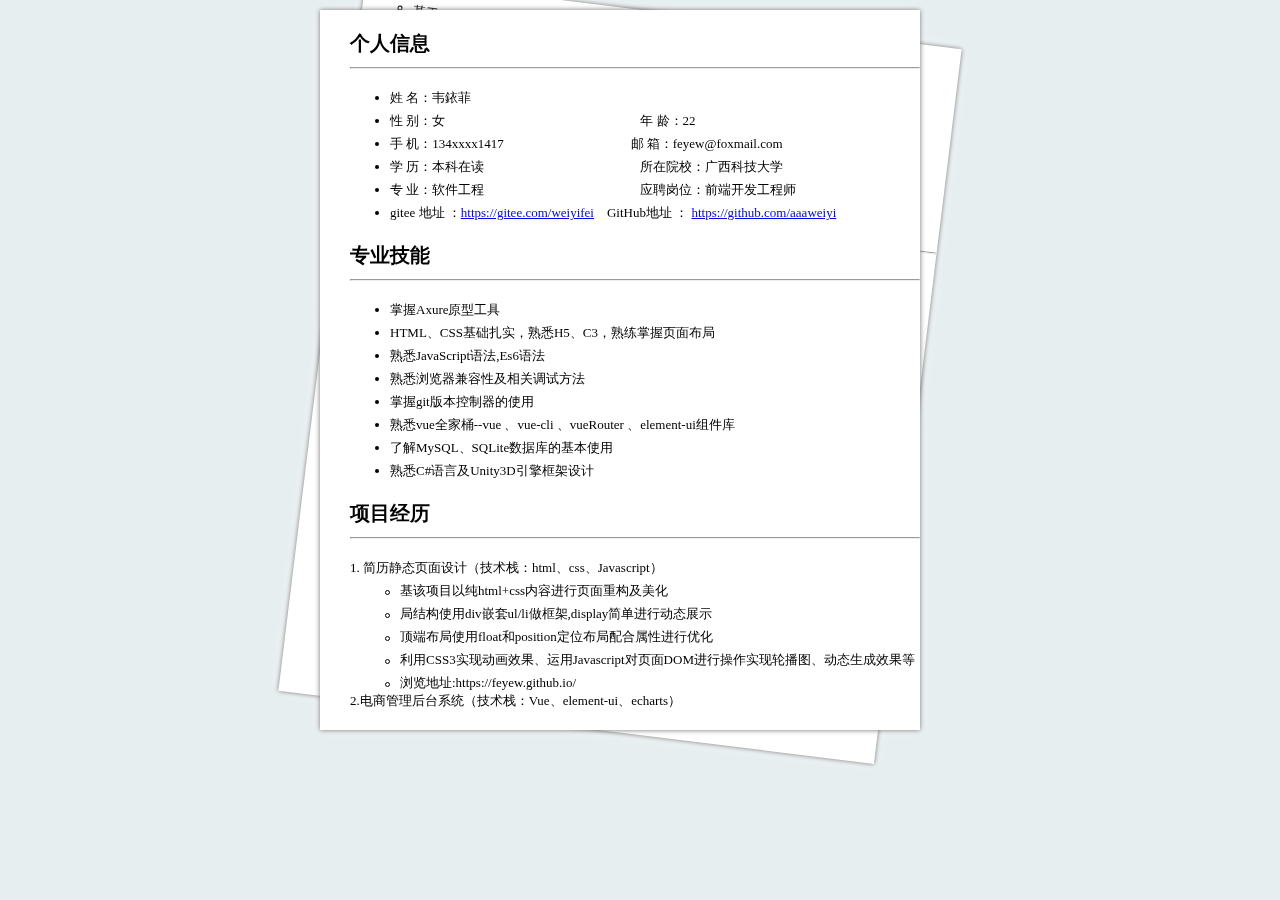
==== introduce.html @ 45f90a76 "Update introduce.html" ====
<!DOCTYPE html>
<html lang="en">

<head>
    <meta charset="UTF-8">
    <meta http-equiv="X-UA-Compatible" content="IE=edge">
    <meta name="viewport" content="width=device-width, initial-scale=1.0">
    <title>简历简介</title>
    <script src="./js/animate.js"></script>
    <script src="./js/base.js"></script>
    <link rel="stylesheet" href="./css/introduce.css">
    <link rel="icon" href="me.ico">
</head>

<body>
    <div class="page">
        <div id="first-page" class="first-up">
            <h2>个人信息</h2>
            <hr>
            <ul>
                <li>姓 名：韦銥菲</li>
                <li>性 别：女&emsp;&emsp;&emsp;&emsp; &emsp;&emsp;&emsp;&ensp;&ensp;&ensp;&ensp;&ensp;&ensp;&ensp;&ensp;&ensp;&ensp;&ensp;&ensp;&ensp;&ensp;&ensp; 年 龄：22</li>
                <li>手 机：134xxxx1417&emsp;&emsp;&emsp;&emsp; &emsp;&emsp;&emsp;&ensp;&ensp;&ensp;&ensp;&ensp;邮 箱：feyew@foxmail.com</li>
                <li>学 历：本科在读&emsp;&emsp;&emsp;&emsp;&emsp;&emsp;&emsp;&emsp;&emsp;&emsp;&emsp;&ensp;&ensp;所在院校：广西科技大学</li>
                <li>专 业：软件工程&emsp;&emsp;&emsp;&emsp;&emsp;&emsp;&emsp;&emsp;&emsp;&emsp;&emsp;&ensp;&ensp;应聘岗位：前端开发工程师</li>
                <li>gitee 地址 ：<a href="https://gitee.com/weiyifei">https://gitee.com/weiyifei</a>&emsp;GitHub地址 ：
                    <a href="https://github.com/aaaweiyi">https://github.com/aaaweiyi</a></li>
            </ul>
            <h2>专业技能</h2>
            <hr>
            <ul>
                <li>掌握Axure原型工具</li>
                <li>HTML、CSS基础扎实，熟悉H5、C3，熟练掌握页面布局</li>
                <li>熟悉JavaScript语法,Es6语法</li>
                <li>熟悉浏览器兼容性及相关调试方法</li>
                <li>掌握git版本控制器的使用</li>
                <li>熟悉vue全家桶--vue 、vue-cli 、vueRouter 、element-ui组件库</li>
                <li>了解MySQL、SQLite数据库的基本使用</li>
                <li>熟悉C#语言及Unity3D引擎框架设计</li>
            </ul>
            <h2>项目经历</h2>
            <hr>
            <dl>
                <dt>1. 简历静态页面设计（技术栈：html、css、Javascript）</dt>
                <div class="dot"></div>
                <dd>基该项目以纯html+css内容进行页面重构及美化</dd>
                <div class="dot"></div>
                <dd>局结构使用div嵌套ul/li做框架,display简单进行动态展示</dd>
                <div class="dot"></div>
                <dd>顶端布局使用float和position定位布局配合属性进行优化</dd>
                <div class="dot"></div>
                <dd>利用CSS3实现动画效果、运用Javascript对页面DOM进行操作实现轮播图、动态生成效果等</dd>
                <div class="dot"></div>
                <dd>浏览地址:https://feyew.github.io/</dd>
                <dt>2.电商管理后台系统（技术栈：Vue、element-ui、echarts）</dt>
            </dl>
        </div>
        <div id="second-page" class="second-down">
            <div class="dot" style="margin-top: 25px !important"></div>
            <dd style="margin-top: 20px;">基于vue.js，采用前后端分离开发模式，使用vue-cli快速搭建开发环境</dd>
            <div class="dot"></div>
            <dd>vue-router构建单页面应用，apache echart绘制图表</dd>
            <div class="dot"></div>
            <dd>使用axios的进行前后端数据交互，利用 elementUI 的完成页面布局</dd>
            <div class="f-dotted" style="cursor: pointer;">
                <div class="first-tip"></div>
                <div class="second-ti;"></div>
            </div>
            <dt style="margin-left: 20px;">3.Unity3D游戏Demo - 独立开发</dt>
            <div class="dot"></div>
            <dd>基于C#语言面向对象的Unity3D引擎开发，涉及到用户界面设计</dd>
            <div class="dot"></div>
            <dd>涉及MySQL、SQLite数据库使用</dd>
            <h2>学校经历</h2>
            <hr>
            <dl>
                <dt>1.广西科技大学 - 威爱学院青年志愿者协会 2018/09 - 2020/06</dt>
                <div class="dot"></div>
                <dd>担任副会长职务</dd>
                <div class="dot"></div>
                <dd>志愿者的活动组织工作，与志愿者活动点进行交接</dd>
                <div class="dot"></div>
                <dd>进行相关志愿活动的策划，带领志愿者实施志愿活动</dd>
            </dl>
            <h2>证书及获奖经历</h2>
            <hr>
            <ul>
                <li>CET-4 ，具备听读写的能力</li>
                <li>计算机二级，掌握计算机各项操作</li>
                <li>2020年获“优秀学生干部”称号</li>
                <li>2021年获“优秀团员”称号</li>
            </ul>
            <h2>其他信息</h2>
            <hr>
            <ul>
                <li>自主学习能力强，对前端开发有极大的兴趣</li>
                <li>性格开朗，容易相处，有责任感和良好的沟通能力，具备团队协作意识</li>
                <li>兴趣爱好：摄影/绘画/跑步/电影</li>
                <div class="s-dotted" style="cursor: pointer;">
                    <div class=" first-tip" style=" margin-top: 265px; margin-left: -165px; "></div>
                    <div class="second-tip " style=" margin-top: 265px; margin-left: -165px"></div>
                </div>
            </ul>
        </div>

    </div>

    <!-- 游戏作品区域 -->
    <div class="gameDemo">
        <div class="demo-left ">
            <h1>Unity3D独立小游戏项目介绍</h1>
            <section class="de-game ">
                <div class="de-game-one ">
                    <dt>
                        <h3>ARPG类《泰斗破坏神》简介</h3>
                        <dd>1.基于Unity3D引擎开发</dd>
                        <dd>2.C#语言开发</dd>
                        <dd>3.MySQL数据库存储</dd>
                        <dd>4.Photon Server服务器开发</dd>
                    </dt>
                    <section class="startOne  start">
                    </section>
                </div>
                <div class="de-game-tow ">
                    <dt>
                        <h3>酷跑类游戏Demo</h3>
                        <dd>1.基于Unity3D引擎开发</dd>
                        <dd>2.C#语言开发</dd>
                        <dd>3.SQLite数据库存储</dd>
                        <dd>4连贯的游戏逻辑</dd>
                    </dt>
                    <section class="startTow  start">
                    </section>
                </div>
                <div class="de-game-three ">
                    <dt>
                        <h3>安卓类开发游戏Demo</h3>
                        <dd>1.基于Unity3D引擎开发</dd>
                        <dd>2.C#语言开发</dd>
                        <dd>3.XML和JISO数据的存档和读档</dd>
                        <dd>4.连贯的游戏逻辑</dd>
                    </dt>
                    <section class="startThree start">
                    </section>
                </div>
            </section>
        </div>
        <div class="demo-right ">
            <div class="first-game "></div>
            <div class="second-game "></div>
            <div class="third-game "></div>
            <div class="cicle-one "></div>
            <div class="cicle-tow "></div>
            <div class="cicle-three "></div>
            <div class="solid-one "></div>
            <div class="solid-tow "></div>
            <div class="solid-three "></div>
            <div class="solid-four "></div>
        </div>

    </div>

    <!-- 轮播图区域 -->
    <div class="photoDemo">
        <section>
            <div class="fl">
                <a href="javascript:;" class="arrow-l">
                    &lt;
                 </a>
                <a href="javascript:;" class="arrow-r">&gt;</a>
                <ul class="focus">
                    <li>
                        <img src="./img/Photo-1.JPG " alt=" ">
                    </li>
                    <li>
                        <img src="./img/Photo-2.jpg " alt=" ">
                    </li>
                    <li>
                        <img src="./img/Photo-3.jpg " alt=" ">
                    </li>
                    <li>
                        <img src="./img/Photo-4.jpg " alt=" ">
                    </li>
                    <li>
                        <img src="./img/Photo-5.jpg " alt=" ">
                    </li>
                </ul>
                <ol class="circle">

                </ol>
        </section>
        </div>
</body>

<script>
</script>

</html>
---- css/introduce.css ----
* {
    padding: 0;
    margin: 0;
    box-sizing: border-box;
}

body {
    background: #e6eef0;
    filter: drop-shadow(0 0 5px white);
}

hr {
    margin: 10px 0 20px 0;
}

h2 {
    margin-top: 20px;
}

ul {
    margin-left: 70px;
}

dd {
    margin-left: 50px;
    margin-top: 5px;
}

li {
    margin-top: 5px;
}

h2,
hr,
dl {
    margin-left: 30px;
    position: relative;
}

.dot {
    position: absolute;
    width: 5px;
    height: 5px;
    border-radius: 50%;
    border: 1px solid black;
    margin-left: 35px;
    margin-top: 13px;
}

.first-tip,
.second-tip {
    position: absolute;
    margin-top: -240px;
    margin-left: -90px;
    width: 5px;
    height: 5px;
    top: 50%;
    left: 50%;
    transform: translate(-50%, -50%);
    box-shadow: 0 0 5px #ff1d08;
    border-radius: 50%;
    animation: pulse 1.2s linear infinite;
}

.second-tip {
    animation-delay: 0.8s;
}

@keyframes pulse {
    0% {}
    70% {
        width: 5px;
        height: 5px;
        opacity: 1;
    }
    100% {
        width: 20px;
        height: 20px;
        opacity: 0;
    }
}

#first-page,
#second-page {
    position: absolute;
    margin-top: 10px;
    margin-left: 25%;
    font-size: 13px;
    width: 600px;
    height: 720px;
    background: rgb(255, 255, 255);
    box-shadow: 0px 0px 5px #6e6e6e;
}

.first-up {
    z-index: 1;
}

.second-down {
    z-index: 0;
    transform: rotate(7deg);
}

.gameDemo {
    display: none;
    position: absolute;
    z-index: 2;
    float: right;
    width: 100%;
    height: 765px;
    background: rgb(68, 68, 92, 0.7);
}

.demo-left {
    width: 800px;
    height: 100%;
    position: absolute;
    text-align: center;
    color: #fff;
}

.demo-left h1 {
    margin-top: 140px;
    margin-bottom: 60px;
    color: rgb(255, 255, 255);
}

.de-game {
    position: relative;
}

.de-game-one,
.de-game-tow,
.de-game-three {
    position: absolute;
    margin-left: 260px;
}

.de-game-one {
    display: block;
}

.de-game-tow {
    display: none;
}

.de-game-one h3 {
    margin-left: 30px;
}

.de-game-tow h3 {
    margin-left: 60px;
}

.de-game-one dd,
.de-game-tow dd,
.de-game-three dd {
    text-align: left;
    margin-top: 10px;
}

.de-game-three {
    display: none;
}

.start {
    position: absolute;
    margin-top: 50px;
    width: 300px;
    height: 100px;
    margin-left: -10px;
}

.startTest {
    width: 50px;
    height: 50px;
}

.first-game,
.second-game,
.third-game,
.cicle-one,
.cicle-tow,
.cicle-three {
    position: absolute;
    border: 1px solid #9797bb;
    border-radius: 100%;
}

.demo-right {
    position: relative;
    margin-top: 20px;
    float: right;
    width: 800px;
}

.first-game {
    margin-left: 250px;
    margin-top: 250px;
    width: 300px;
    height: 300px;
    background: url(../img/taidou.png) -80px;
    box-shadow: 5px 5px 10px #323236;
    z-index: -7;
    cursor: pointer;
}

.second-game {
    margin-left: 450px;
    margin-top: 50px;
    width: 200px;
    height: 200px;
    background: url(../img/run.png) 20px;
    box-shadow: 5px 5px 10px #323236;
    cursor: pointer;
}

.third-game {
    margin-left: 600px;
    margin-top: 350px;
    width: 180px;
    height: 180px;
    background: url(../img/car.png) -90px;
    box-shadow: -5px -5px 10px #323236;
    z-index: -3;
    cursor: pointer;
}

.cicle-one {
    width: 350px;
    height: 350px;
    z-index: -999;
    right: 100px;
}

.cicle-tow {
    width: 300px;
    height: 300px;
    z-index: -999;
    right: 100px;
    top: 320px;
}

.cicle-three {
    width: 320px;
    height: 320px;
    z-index: -999;
    right: 350px;
    top: 360px;
}

.solid-one {
    position: absolute;
    right: 20px;
    top: 150px;
    height: 230px;
    width: 230px;
    background: #494a64;
    border-radius: 100%;
    z-index: -2;
    box-shadow: 1px 1px 10px #323236;
}

.solid-tow {
    position: absolute;
    right: 130px;
    top: 420px;
    height: 150px;
    width: 150px;
    background: #494a64;
    border-radius: 100%;
    z-index: -6;
    box-shadow: 1px 1px 10px #323236;
}

.solid-three {
    position: absolute;
    right: 240px;
    top: 100px;
    height: 300px;
    width: 300px;
    background: #494a64;
    border-radius: 100%;
    z-index: -2;
    box-shadow: 1px 1px 10px #323236;
    z-index: -8;
}

.solid-four {
    position: absolute;
    right: 300px;
    top: 540px;
    height: 130px;
    width: 130px;
    background: #494a64;
    border-radius: 100%;
    z-index: -9;
    box-shadow: 1px 1px 10px #323236;
}

.photoDemo {
    position: absolute;
    visibility: hidden;
    width: 100%;
    z-index: 4;
}

.photoDemo section {
    position: relative;
    background-color: chocolate;
    width: 600px;
    height: 400px;
    margin: auto;
    transform: translateX(-40px);
    margin-top: 140px;
    overflow: hidden;
    filter: drop-shadow(0 0 20px white);
}

.photoDemo ul {
    position: absolute;
    top: -5px;
    left: 0px;
    width: 4000px;
    margin-left: 0%;
}

.photoDemo ul li {
    list-style: none;
    float: left;
    left: -100px;
}

.photoDemo img {
    width: 600px;
    height: 400px;
    border: 10px solid #fff;
}

.circle {
    position: absolute;
    margin-top: 360px;
    margin-left: 25px;
}

.circle li {
    width: 13px;
    height: 13px;
    border-radius: 100%;
    border: 1px solid #fff;
    float: left;
    margin-left: 5px;
    list-style-type: none;
    cursor: pointer;
}

.current {
    background: #fff;
}

.arrow-l,
.arrow-r {
    position: absolute;
    width: 30px;
    height: 40px;
    background-color: black;
    opacity: 0.3;
    z-index: 999;
    text-align: center;
    line-height: 40px;
    text-decoration: none;
    font-size: 20px;
    color: #fff;
    border-radius: 10%;
    display: none;
}

.arrow-l {
    margin-top: 180px;
    margin-left: 10px;
}

.arrow-r {
    margin-top: 180px;
    margin-left: 560px;
}
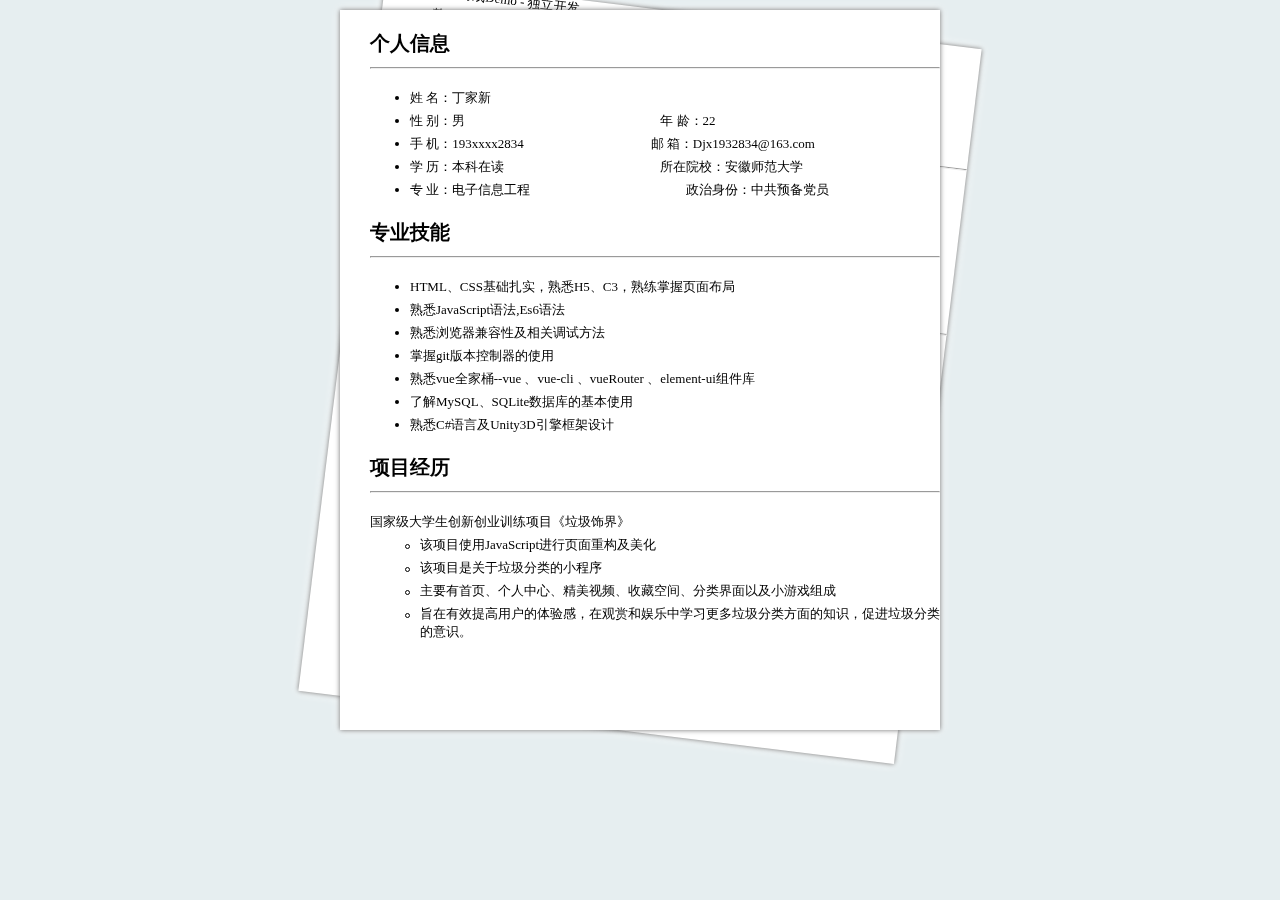
==== commit 0b0119cc: "Update introduce.html" ====
--- a/introduce.html
+++ b/introduce.html
@@ -18,18 +18,16 @@
             <h2>个人信息</h2>
             <hr>
             <ul>
-                <li>姓 名：韦銥菲</li>
-                <li>性 别：女&emsp;&emsp;&emsp;&emsp; &emsp;&emsp;&emsp;&ensp;&ensp;&ensp;&ensp;&ensp;&ensp;&ensp;&ensp;&ensp;&ensp;&ensp;&ensp;&ensp;&ensp;&ensp; 年 龄：22</li>
-                <li>手 机：134xxxx1417&emsp;&emsp;&emsp;&emsp; &emsp;&emsp;&emsp;&ensp;&ensp;&ensp;&ensp;&ensp;邮 箱：feyew@foxmail.com</li>
-                <li>学 历：本科在读&emsp;&emsp;&emsp;&emsp;&emsp;&emsp;&emsp;&emsp;&emsp;&emsp;&emsp;&ensp;&ensp;所在院校：广西科技大学</li>
-                <li>专 业：软件工程&emsp;&emsp;&emsp;&emsp;&emsp;&emsp;&emsp;&emsp;&emsp;&emsp;&emsp;&ensp;&ensp;应聘岗位：前端开发工程师</li>
-                <li>gitee 地址 ：<a href="https://gitee.com/weiyifei">https://gitee.com/weiyifei</a>&emsp;GitHub地址 ：
-                    <a href="https://github.com/aaaweiyi">https://github.com/aaaweiyi</a></li>
+                <li>姓 名：丁家新</li>
+                <li>性 别：男&emsp;&emsp;&emsp;&emsp; &emsp;&emsp;&emsp;&ensp;&ensp;&ensp;&ensp;&ensp;&ensp;&ensp;&ensp;&ensp;&ensp;&ensp;&ensp;&ensp;&ensp;&ensp; 年 龄：22</li>
+                <li>手 机：193xxxx2834&emsp;&emsp;&emsp;&emsp; &emsp;&emsp;&emsp;&ensp;&ensp;&ensp;&ensp;&ensp;邮 箱：Djx1932834@163.com</li>
+                <li>学 历：本科在读&emsp;&emsp;&emsp;&emsp;&emsp;&emsp;&emsp;&emsp;&emsp;&emsp;&emsp;&ensp;&ensp;所在院校：安徽师范大学</li>
+                <li>专 业：电子信息工程&emsp;&emsp;&emsp;&emsp;&emsp;&emsp;&emsp;&emsp;&emsp;&emsp;&emsp;&ensp;&ensp;政治身份：中共预备党员</li>
+               
             </ul>
             <h2>专业技能</h2>
             <hr>
             <ul>
-                <li>掌握Axure原型工具</li>
                 <li>HTML、CSS基础扎实，熟悉H5、C3，熟练掌握页面布局</li>
                 <li>熟悉JavaScript语法,Es6语法</li>
                 <li>熟悉浏览器兼容性及相关调试方法</li>
@@ -41,27 +39,18 @@
             <h2>项目经历</h2>
             <hr>
             <dl>
-                <dt>1. 简历静态页面设计（技术栈：html、css、Javascript）</dt>
+                <dt>国家级大学生创新创业训练项目《垃圾饰界》</dt>
                 <div class="dot"></div>
-                <dd>基该项目以纯html+css内容进行页面重构及美化</dd>
+                <dd>该项目使用JavaScript进行页面重构及美化</dd>
                 <div class="dot"></div>
-                <dd>局结构使用div嵌套ul/li做框架,display简单进行动态展示</dd>
+                <dd>该项目是关于垃圾分类的小程序</dd>
                 <div class="dot"></div>
-                <dd>顶端布局使用float和position定位布局配合属性进行优化</dd>
+                <dd>主要有首页、个人中心、精美视频、收藏空间、分类界面以及小游戏组成</dd>
                 <div class="dot"></div>
-                <dd>利用CSS3实现动画效果、运用Javascript对页面DOM进行操作实现轮播图、动态生成效果等</dd>
-                <div class="dot"></div>
-                <dd>浏览地址:https://feyew.github.io/</dd>
-                <dt>2.电商管理后台系统（技术栈：Vue、element-ui、echarts）</dt>
+                <dd>旨在有效提高用户的体验感，在观赏和娱乐中学习更多垃圾分类方面的知识，促进垃圾分类的意识。</dd>
             </dl>
         </div>
         <div id="second-page" class="second-down">
-            <div class="dot" style="margin-top: 25px !important"></div>
-            <dd style="margin-top: 20px;">基于vue.js，采用前后端分离开发模式，使用vue-cli快速搭建开发环境</dd>
-            <div class="dot"></div>
-            <dd>vue-router构建单页面应用，apache echart绘制图表</dd>
-            <div class="dot"></div>
-            <dd>使用axios的进行前后端数据交互，利用 elementUI 的完成页面布局</dd>
             <div class="f-dotted" style="cursor: pointer;">
                 <div class="first-tip"></div>
                 <div class="second-ti;"></div>
@@ -74,21 +63,24 @@
             <h2>学校经历</h2>
             <hr>
             <dl>
-                <dt>1.广西科技大学 - 威爱学院青年志愿者协会 2018/09 - 2020/06</dt>
+                <dt>1.安徽师范大学 - 大学生发明创新协会 2019/09 - 至今</dt>
                 <div class="dot"></div>
                 <dd>担任副会长职务</dd>
                 <div class="dot"></div>
-                <dd>志愿者的活动组织工作，与志愿者活动点进行交接</dd>
+                <dd>对活动进行组织工作，与活动人员进行交接</dd>
                 <div class="dot"></div>
-                <dd>进行相关志愿活动的策划，带领志愿者实施志愿活动</dd>
+                <dd>进行相关比赛活动的策划，组织相关比赛的进行</dd>
             </dl>
             <h2>证书及获奖经历</h2>
             <hr>
             <ul>
-                <li>CET-4 ，具备听读写的能力</li>
-                <li>计算机二级，掌握计算机各项操作</li>
-                <li>2020年获“优秀学生干部”称号</li>
+                <li>CET-4 ，CET-6，具备听读写的能力</li>
+                <li>第十六届全国大学生智能汽车竞赛省级一等奖</li>
+                <li>第九届芜湖大学生专利创新创业大赛优秀奖</li>
+                <li>一篇国家实用新型专利正在审核中</li>
+                <li>连续两年获得校一等奖学金，评为“三好学生标兵”</li>
                 <li>2021年获“优秀团员”称号</li>
+                <li>2022年获“优秀个人”称号</li>
             </ul>
             <h2>其他信息</h2>
             <hr>
@@ -97,8 +89,8 @@
                 <li>性格开朗，容易相处，有责任感和良好的沟通能力，具备团队协作意识</li>
                 <li>兴趣爱好：摄影/绘画/跑步/电影</li>
                 <div class="s-dotted" style="cursor: pointer;">
-                    <div class=" first-tip" style=" margin-top: 265px; margin-left: -165px; "></div>
-                    <div class="second-tip " style=" margin-top: 265px; margin-left: -165px"></div>
+                    <div class=" first-tip" style=" margin-top: 245px; margin-left: -165px; "></div>
+                    <div class="second-tip " style=" margin-top: 245px; margin-left: -165px"></div>
                 </div>
             </ul>
         </div>
@@ -108,39 +100,16 @@
     <!-- 游戏作品区域 -->
     <div class="gameDemo">
         <div class="demo-left ">
-            <h1>Unity3D独立小游戏项目介绍</h1>
+            <h1>微信小程序项目介绍</h1>
             <section class="de-game ">
                 <div class="de-game-one ">
                     <dt>
-                        <h3>ARPG类《泰斗破坏神》简介</h3>
-                        <dd>1.基于Unity3D引擎开发</dd>
-                        <dd>2.C#语言开发</dd>
-                        <dd>3.MySQL数据库存储</dd>
-                        <dd>4.Photon Server服务器开发</dd>
+                        <h3>《垃圾饰界》简介</h3>
+                        <dd>1.基于JavaScript语言开发</dd>
+                        <dd>2.MySQL数据库存储</dd>
+                        <dd>3.主要应用于垃圾分类</dd>
                     </dt>
                     <section class="startOne  start">
-                    </section>
-                </div>
-                <div class="de-game-tow ">
-                    <dt>
-                        <h3>酷跑类游戏Demo</h3>
-                        <dd>1.基于Unity3D引擎开发</dd>
-                        <dd>2.C#语言开发</dd>
-                        <dd>3.SQLite数据库存储</dd>
-                        <dd>4连贯的游戏逻辑</dd>
-                    </dt>
-                    <section class="startTow  start">
-                    </section>
-                </div>
-                <div class="de-game-three ">
-                    <dt>
-                        <h3>安卓类开发游戏Demo</h3>
-                        <dd>1.基于Unity3D引擎开发</dd>
-                        <dd>2.C#语言开发</dd>
-                        <dd>3.XML和JISO数据的存档和读档</dd>
-                        <dd>4.连贯的游戏逻辑</dd>
-                    </dt>
-                    <section class="startThree start">
                     </section>
                 </div>
             </section>
--- a/css/introduce.css
+++ b/css/introduce.css
@@ -7,6 +7,7 @@
 body {
     background: #e6eef0;
     filter: drop-shadow(0 0 5px white);
+    height:600px;
 }
 
 hr {
@@ -50,7 +51,7 @@
 .first-tip,
 .second-tip {
     position: absolute;
-    margin-top: -240px;
+    margin-top: -260px;
     margin-left: -90px;
     width: 5px;
     height: 5px;
@@ -84,7 +85,8 @@
 #second-page {
     position: absolute;
     margin-top: 10px;
-    margin-left: 25%;
+    left: 50%;
+    margin-left: -300px;
     font-size: 13px;
     width: 600px;
     height: 720px;
@@ -383,4 +385,4 @@
 .arrow-r {
     margin-top: 180px;
     margin-left: 560px;
-}+}
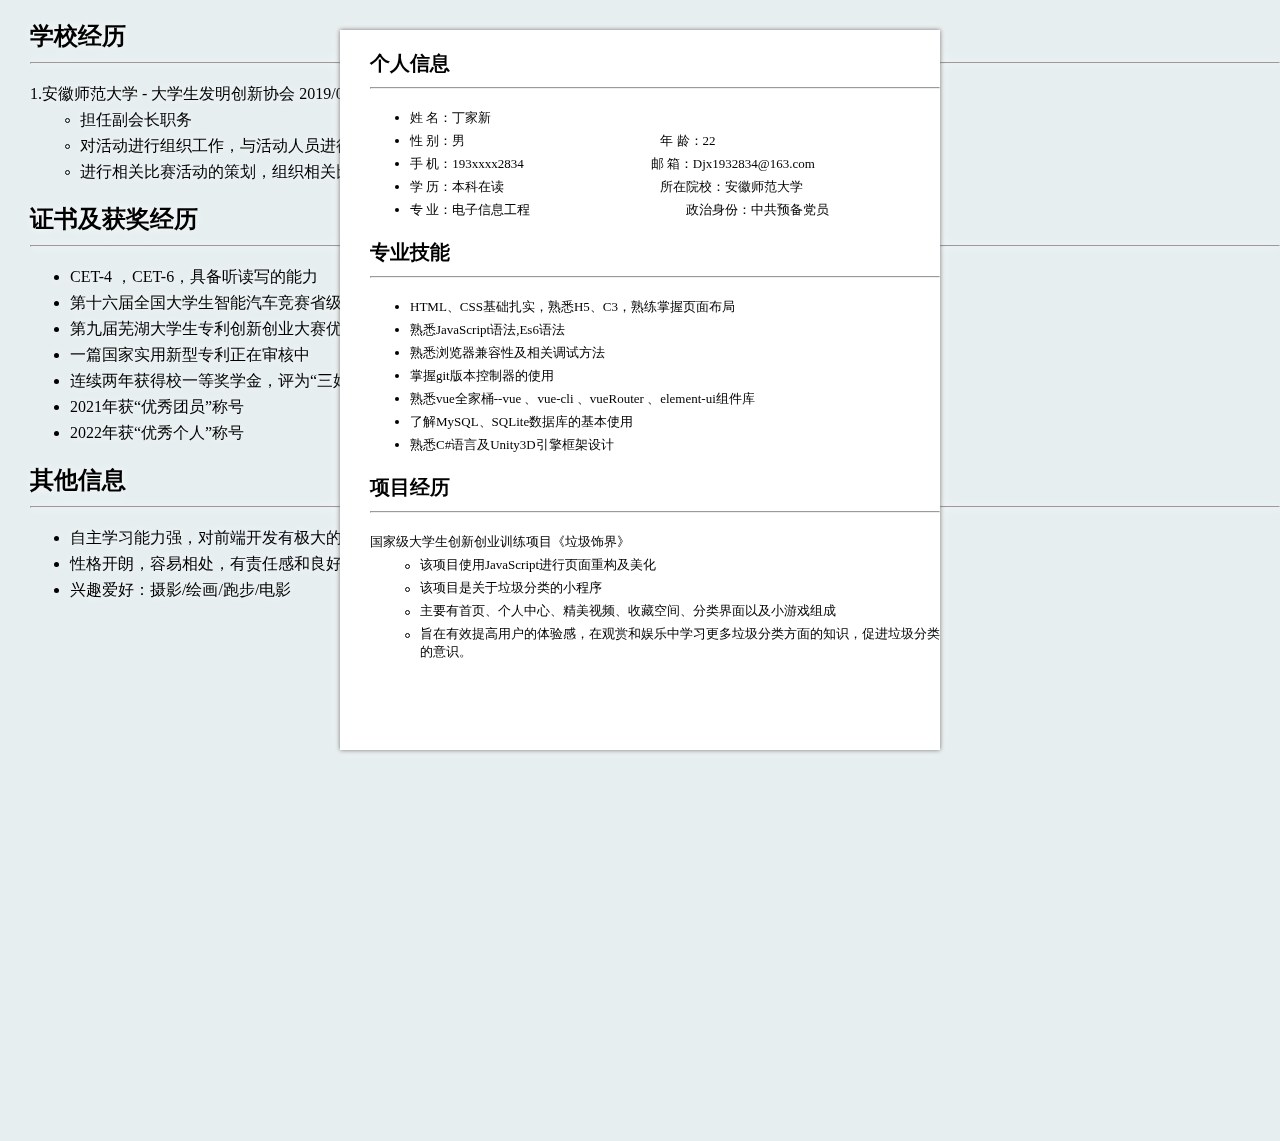
==== commit 8337abe2: "Update introduce.html" ====
--- a/introduce.html
+++ b/introduce.html
@@ -50,16 +50,6 @@
                 <dd>旨在有效提高用户的体验感，在观赏和娱乐中学习更多垃圾分类方面的知识，促进垃圾分类的意识。</dd>
             </dl>
         </div>
-        <div id="second-page" class="second-down">
-            <div class="f-dotted" style="cursor: pointer;">
-                <div class="first-tip"></div>
-                <div class="second-ti;"></div>
-            </div>
-            <dt style="margin-left: 20px;">3.Unity3D游戏Demo - 独立开发</dt>
-            <div class="dot"></div>
-            <dd>基于C#语言面向对象的Unity3D引擎开发，涉及到用户界面设计</dd>
-            <div class="dot"></div>
-            <dd>涉及MySQL、SQLite数据库使用</dd>
             <h2>学校经历</h2>
             <hr>
             <dl>
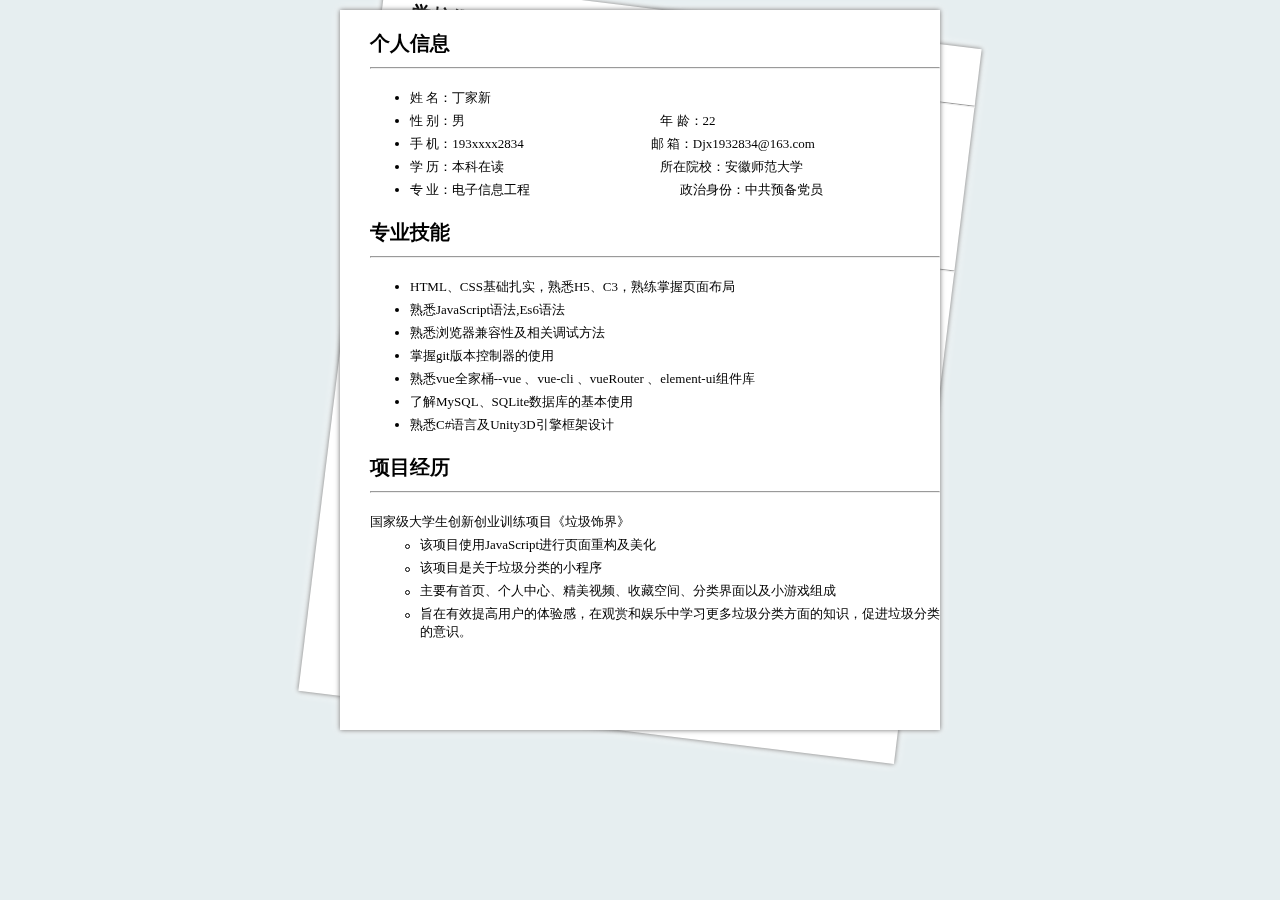
==== commit 711e3154: "Update introduce.html" ====
--- a/introduce.html
+++ b/introduce.html
@@ -22,7 +22,7 @@
                 <li>性 别：男&emsp;&emsp;&emsp;&emsp; &emsp;&emsp;&emsp;&ensp;&ensp;&ensp;&ensp;&ensp;&ensp;&ensp;&ensp;&ensp;&ensp;&ensp;&ensp;&ensp;&ensp;&ensp; 年 龄：22</li>
                 <li>手 机：193xxxx2834&emsp;&emsp;&emsp;&emsp; &emsp;&emsp;&emsp;&ensp;&ensp;&ensp;&ensp;&ensp;邮 箱：Djx1932834@163.com</li>
                 <li>学 历：本科在读&emsp;&emsp;&emsp;&emsp;&emsp;&emsp;&emsp;&emsp;&emsp;&emsp;&emsp;&ensp;&ensp;所在院校：安徽师范大学</li>
-                <li>专 业：电子信息工程&emsp;&emsp;&emsp;&emsp;&emsp;&emsp;&emsp;&emsp;&emsp;&emsp;&emsp;&ensp;&ensp;政治身份：中共预备党员</li>
+                <li>专 业：电子信息工程&emsp;&emsp;&emsp;&emsp;&emsp;&emsp;&emsp;&emsp;&emsp;&emsp;&emsp;&ensp;政治身份：中共预备党员</li>
                
             </ul>
             <h2>专业技能</h2>
@@ -50,6 +50,8 @@
                 <dd>旨在有效提高用户的体验感，在观赏和娱乐中学习更多垃圾分类方面的知识，促进垃圾分类的意识。</dd>
             </dl>
         </div>
+        <div id="second-page" class="second-down">
+            
             <h2>学校经历</h2>
             <hr>
             <dl>
@@ -84,22 +86,43 @@
                 </div>
             </ul>
         </div>
-
     </div>
-
     <!-- 游戏作品区域 -->
     <div class="gameDemo">
         <div class="demo-left ">
-            <h1>微信小程序项目介绍</h1>
+            <h1>Unity3D独立小游戏项目介绍</h1>
             <section class="de-game ">
                 <div class="de-game-one ">
                     <dt>
-                        <h3>《垃圾饰界》简介</h3>
-                        <dd>1.基于JavaScript语言开发</dd>
-                        <dd>2.MySQL数据库存储</dd>
-                        <dd>3.主要应用于垃圾分类</dd>
+                        <h3>ARPG类《泰斗破坏神》简介</h3>
+                        <dd>1.基于Unity3D引擎开发</dd>
+                        <dd>2.C#语言开发</dd>
+                        <dd>3.MySQL数据库存储</dd>
+                        <dd>4.Photon Server服务器开发</dd>
                     </dt>
                     <section class="startOne  start">
+                    </section>
+                </div>
+                <div class="de-game-tow ">
+                    <dt>
+                        <h3>酷跑类游戏Demo</h3>
+                        <dd>1.基于Unity3D引擎开发</dd>
+                        <dd>2.C#语言开发</dd>
+                        <dd>3.SQLite数据库存储</dd>
+                        <dd>4连贯的游戏逻辑</dd>
+                    </dt>
+                    <section class="startTow  start">
+                    </section>
+                </div>
+                <div class="de-game-three ">
+                    <dt>
+                        <h3>安卓类开发游戏Demo</h3>
+                        <dd>1.基于Unity3D引擎开发</dd>
+                        <dd>2.C#语言开发</dd>
+                        <dd>3.XML和JISO数据的存档和读档</dd>
+                        <dd>4.连贯的游戏逻辑</dd>
+                    </dt>
+                    <section class="startThree start">
                     </section>
                 </div>
             </section>
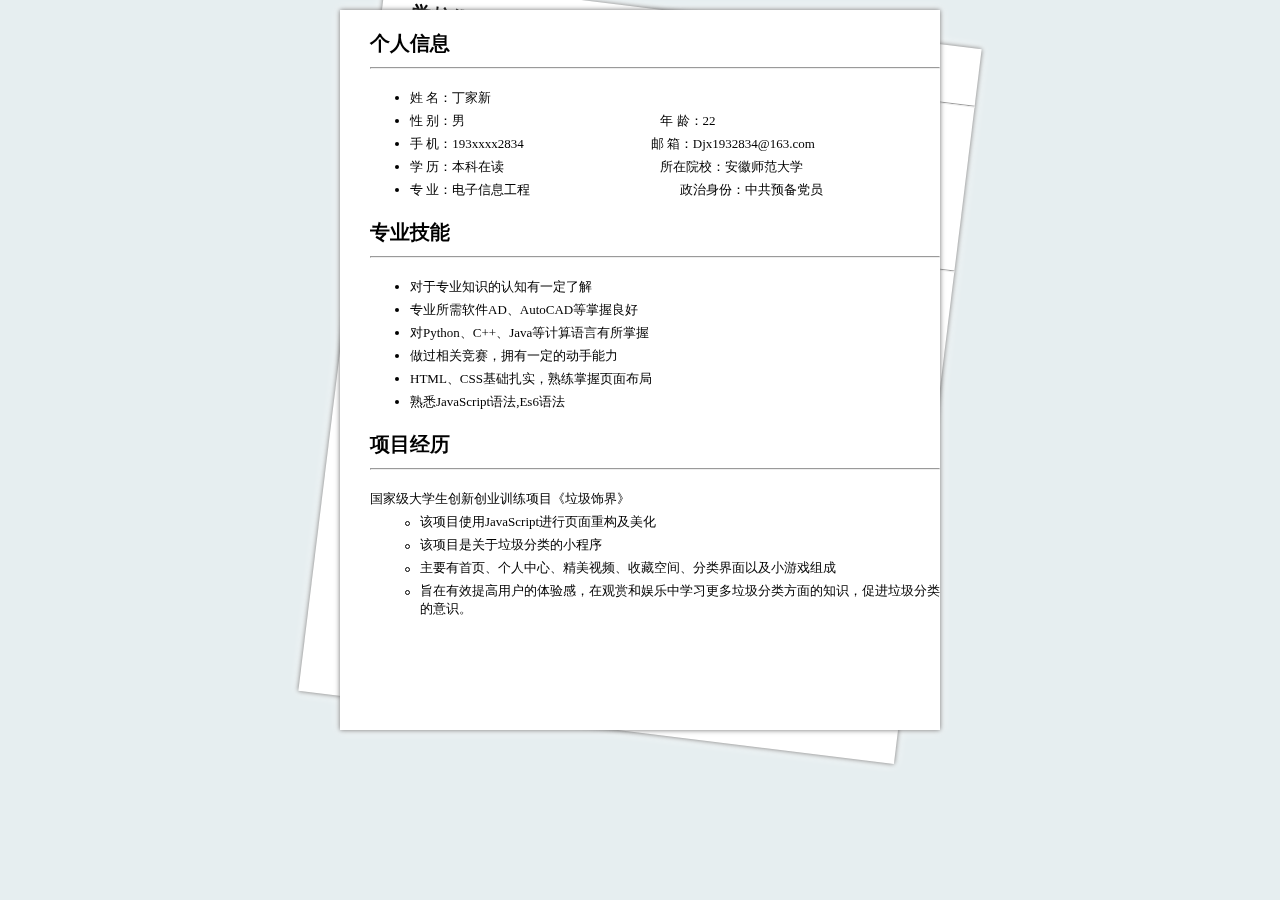
==== commit 42dd18c3: "Update introduce.html" ====
--- a/introduce.html
+++ b/introduce.html
@@ -28,13 +28,12 @@
             <h2>专业技能</h2>
             <hr>
             <ul>
-                <li>HTML、CSS基础扎实，熟悉H5、C3，熟练掌握页面布局</li>
+                <li>对于专业知识的认知有一定了解</li>
+                <li>专业所需软件AD、AutoCAD等掌握良好</li>
+                <li>对Python、C++、Java等计算语言有所掌握</li>
+                <li>做过相关竞赛，拥有一定的动手能力</li>
+                <li>HTML、CSS基础扎实，熟练掌握页面布局</li>
                 <li>熟悉JavaScript语法,Es6语法</li>
-                <li>熟悉浏览器兼容性及相关调试方法</li>
-                <li>掌握git版本控制器的使用</li>
-                <li>熟悉vue全家桶--vue 、vue-cli 、vueRouter 、element-ui组件库</li>
-                <li>了解MySQL、SQLite数据库的基本使用</li>
-                <li>熟悉C#语言及Unity3D引擎框架设计</li>
             </ul>
             <h2>项目经历</h2>
             <hr>
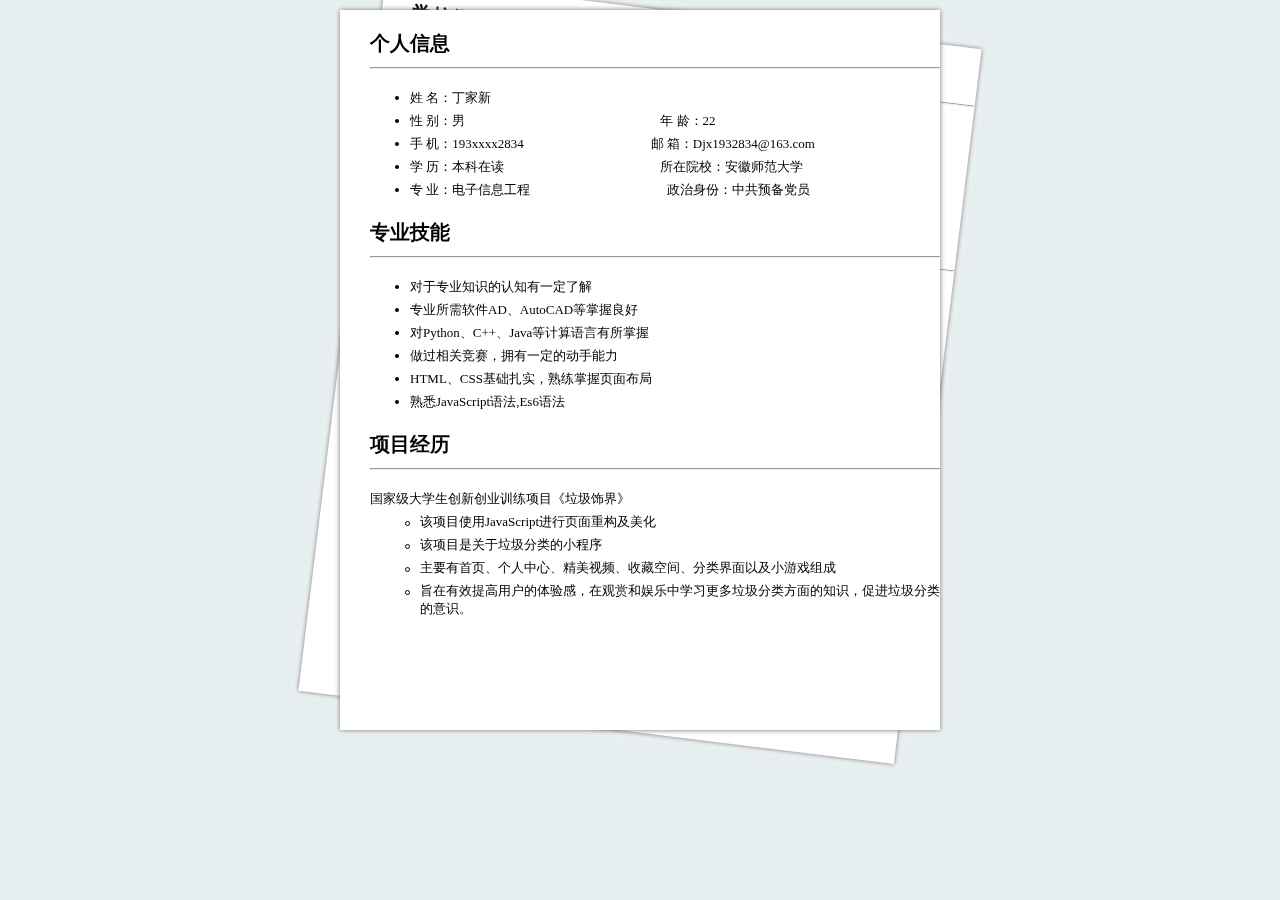
==== commit 6c233167: "Update introduce.html" ====
--- a/introduce.html
+++ b/introduce.html
@@ -22,7 +22,7 @@
                 <li>性 别：男&emsp;&emsp;&emsp;&emsp; &emsp;&emsp;&emsp;&ensp;&ensp;&ensp;&ensp;&ensp;&ensp;&ensp;&ensp;&ensp;&ensp;&ensp;&ensp;&ensp;&ensp;&ensp; 年 龄：22</li>
                 <li>手 机：193xxxx2834&emsp;&emsp;&emsp;&emsp; &emsp;&emsp;&emsp;&ensp;&ensp;&ensp;&ensp;&ensp;邮 箱：Djx1932834@163.com</li>
                 <li>学 历：本科在读&emsp;&emsp;&emsp;&emsp;&emsp;&emsp;&emsp;&emsp;&emsp;&emsp;&emsp;&ensp;&ensp;所在院校：安徽师范大学</li>
-                <li>专 业：电子信息工程&emsp;&emsp;&emsp;&emsp;&emsp;&emsp;&emsp;&emsp;&emsp;&emsp;&emsp;&ensp;政治身份：中共预备党员</li>
+                <li>专 业：电子信息工程&emsp;&emsp;&emsp;&emsp;&emsp;&emsp;&emsp;&emsp;&emsp;&emsp;&ensp;政治身份：中共预备党员</li>
                
             </ul>
             <h2>专业技能</h2>
@@ -54,7 +54,7 @@
             <h2>学校经历</h2>
             <hr>
             <dl>
-                <dt>1.安徽师范大学 - 大学生发明创新协会 2019/09 - 至今</dt>
+                <dt>安徽师范大学 - 大学生发明创新协会 2019/09 - 至今</dt>
                 <div class="dot"></div>
                 <dd>担任副会长职务</dd>
                 <div class="dot"></div>
